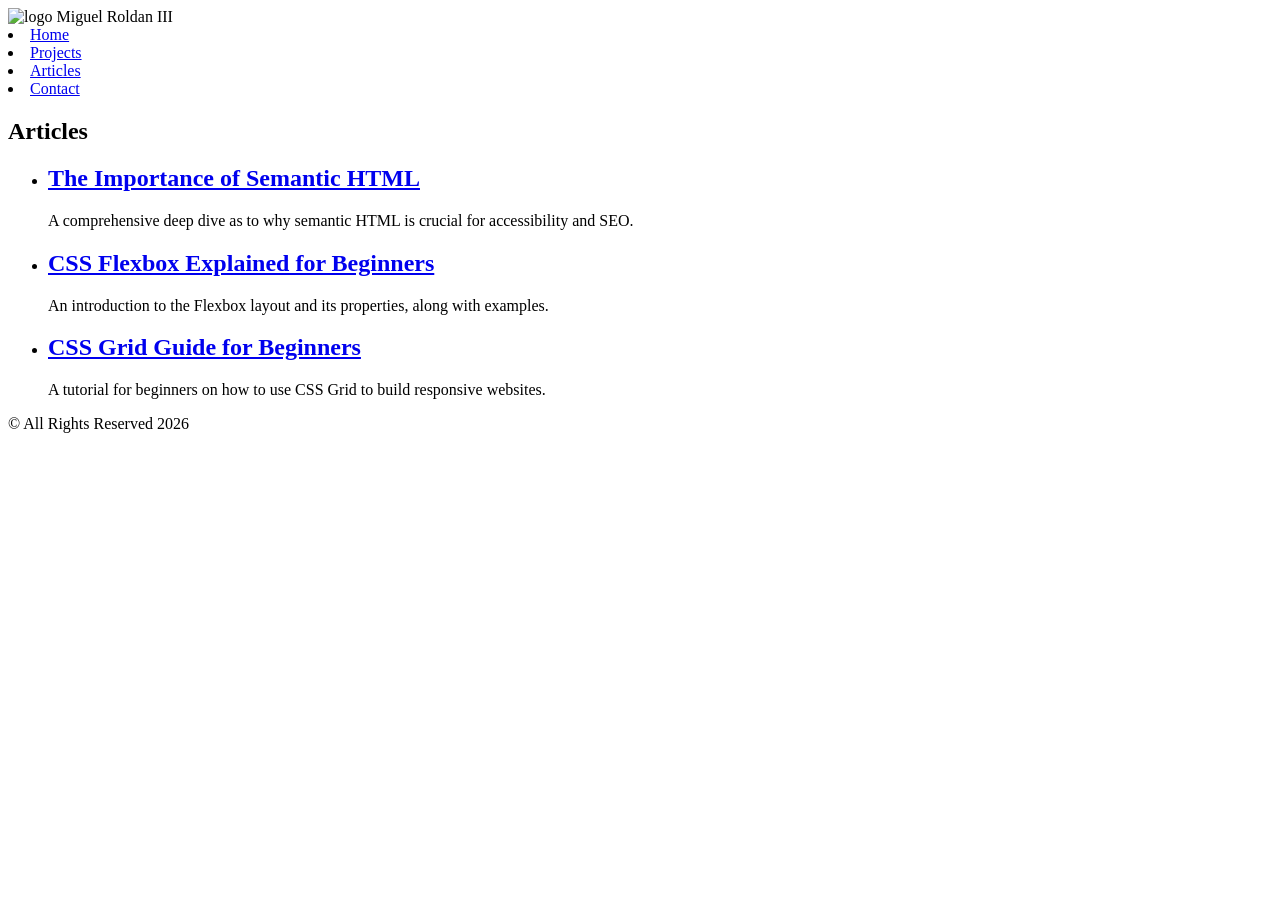
==== articles.html @ 2c08ec83 "Add articles page with semantic HTML structure and links to resources" ====
<!doctype html>
<html lang="en">
  <head>
    <meta charset="UTF-8" />
    <meta name="viewport" content="width=device-width, initial-scale=1.0" />
    <meta name="description" content="A basic HTML website" />
    <!-- SEO Meta Tags -->
    <meta
      name="description"
      content="A basic HTML website for roadmap.sh frontend project"
    />
    <meta name="keywords" content="Frontend Project, HTML, Roadmap.sh" />
    <meta name="author" content="Miguel Roldan III" />
    <title>Articles | Basic HTML Website</title>
    <link rel="stylesheet" href="style.css" />
  </head>
  <body>
    <header>
      <div class="logo">
        <img src="logo/personal-logo.png" alt="logo" width="64" />
        <span id="myName">Miguel Roldan III</span>
      </div>
      <nav>
        <li><a href="index.html">Home</a></li>
        <li><a href="projects.html">Projects</a></li>
        <li><a href="articles.html">Articles</a></li>
        <li><a href="contact.html">Contact</a></li>
      </nav>
    </header>
    <section class="articles">
      <h1>Articles</h1>
      <ul>
        <li>
          <h2><a href="https://developer.mozilla.org/en-US/docs/Learn_web_development/Core/Accessibility/HTML">The Importance of Semantic HTML</a></h2>
          <p>A comprehensive deep dive as to why semantic HTML is crucial for accessibility and SEO.</p>
        </li>
        <li>
          <h2><a href="https://www.freecodecamp.org/news/css-flexbox-complete-guide/">CSS Flexbox Explained for Beginners</a></h2>
          <p>An introduction to the Flexbox layout and its properties, along with examples.</p>
        </li>
        <li>
          <h2><a href="https://www.freecodecamp.org/news/a-beginners-guide-to-css-grid-3889612c4b35/">CSS Grid Guide for Beginners</a></h2>
          <p>A tutorial for beginners on how to use CSS Grid to build responsive websites.</p>
        </li>
      </ul>
    </section>
    <footer>
      <p>&copy; All Rights Reserved 2026</p>
    </footer>
  </body>
</html>
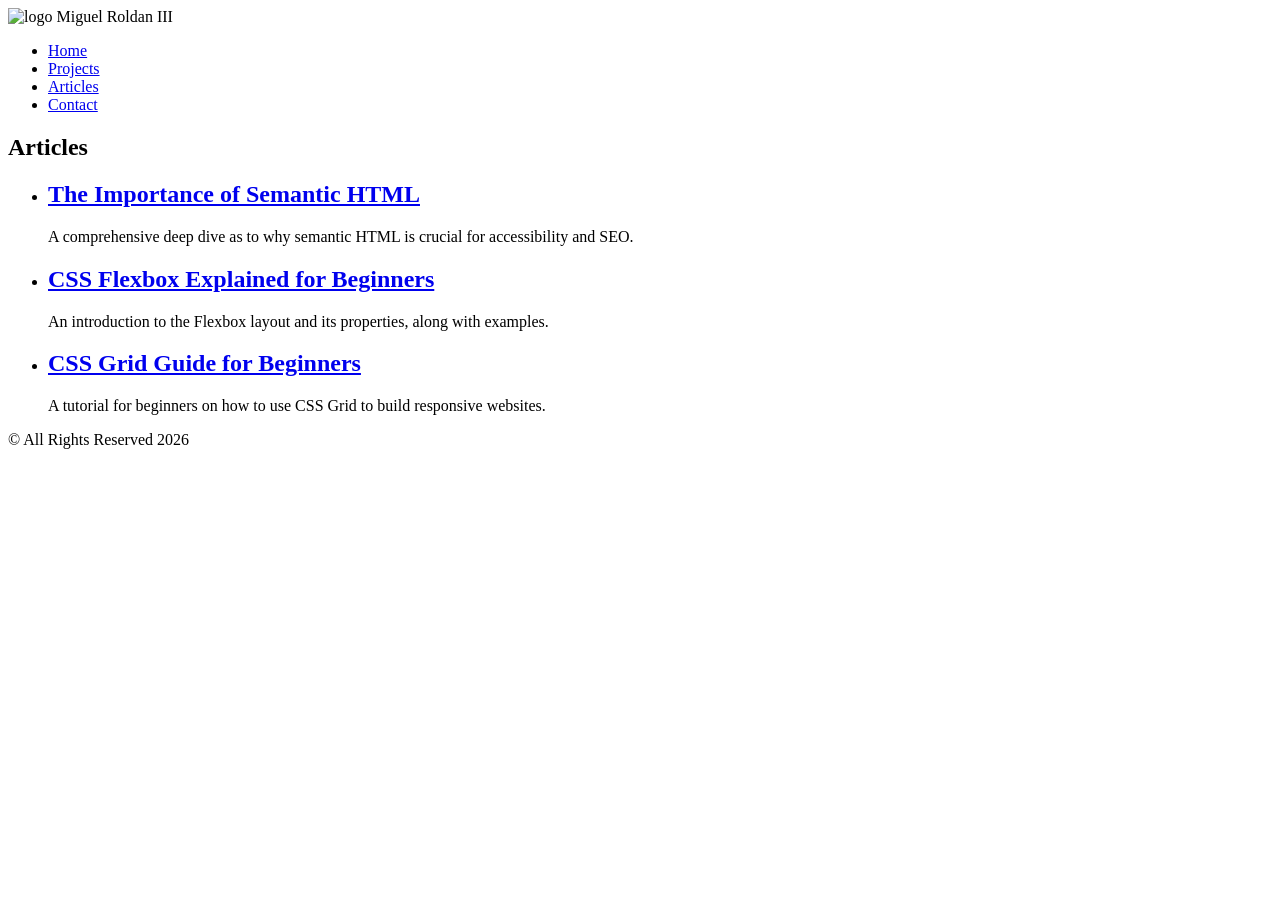
==== commit 7a0abbdb: "Fix navigation structure by wrapping menu items in <ul> tags and improve article and project descrip" ====
--- a/articles.html
+++ b/articles.html
@@ -21,26 +21,52 @@
         <span id="myName">Miguel Roldan III</span>
       </div>
       <nav>
-        <li><a href="index.html">Home</a></li>
-        <li><a href="projects.html">Projects</a></li>
-        <li><a href="articles.html">Articles</a></li>
-        <li><a href="contact.html">Contact</a></li>
+        <ul>
+          <li><a href="index.html">Home</a></li>
+          <li><a href="projects.html">Projects</a></li>
+          <li><a href="articles.html">Articles</a></li>
+          <li><a href="contact.html">Contact</a></li>
+        </ul>
       </nav>
     </header>
     <section class="articles">
       <h1>Articles</h1>
       <ul>
         <li>
-          <h2><a href="https://developer.mozilla.org/en-US/docs/Learn_web_development/Core/Accessibility/HTML">The Importance of Semantic HTML</a></h2>
-          <p>A comprehensive deep dive as to why semantic HTML is crucial for accessibility and SEO.</p>
+          <h2>
+            <a
+              href="https://developer.mozilla.org/en-US/docs/Learn_web_development/Core/Accessibility/HTML"
+              >The Importance of Semantic HTML</a
+            >
+          </h2>
+          <p>
+            A comprehensive deep dive as to why semantic HTML is crucial for
+            accessibility and SEO.
+          </p>
         </li>
         <li>
-          <h2><a href="https://www.freecodecamp.org/news/css-flexbox-complete-guide/">CSS Flexbox Explained for Beginners</a></h2>
-          <p>An introduction to the Flexbox layout and its properties, along with examples.</p>
+          <h2>
+            <a
+              href="https://www.freecodecamp.org/news/css-flexbox-complete-guide/"
+              >CSS Flexbox Explained for Beginners</a
+            >
+          </h2>
+          <p>
+            An introduction to the Flexbox layout and its properties, along with
+            examples.
+          </p>
         </li>
         <li>
-          <h2><a href="https://www.freecodecamp.org/news/a-beginners-guide-to-css-grid-3889612c4b35/">CSS Grid Guide for Beginners</a></h2>
-          <p>A tutorial for beginners on how to use CSS Grid to build responsive websites.</p>
+          <h2>
+            <a
+              href="https://www.freecodecamp.org/news/a-beginners-guide-to-css-grid-3889612c4b35/"
+              >CSS Grid Guide for Beginners</a
+            >
+          </h2>
+          <p>
+            A tutorial for beginners on how to use CSS Grid to build responsive
+            websites.
+          </p>
         </li>
       </ul>
     </section>
